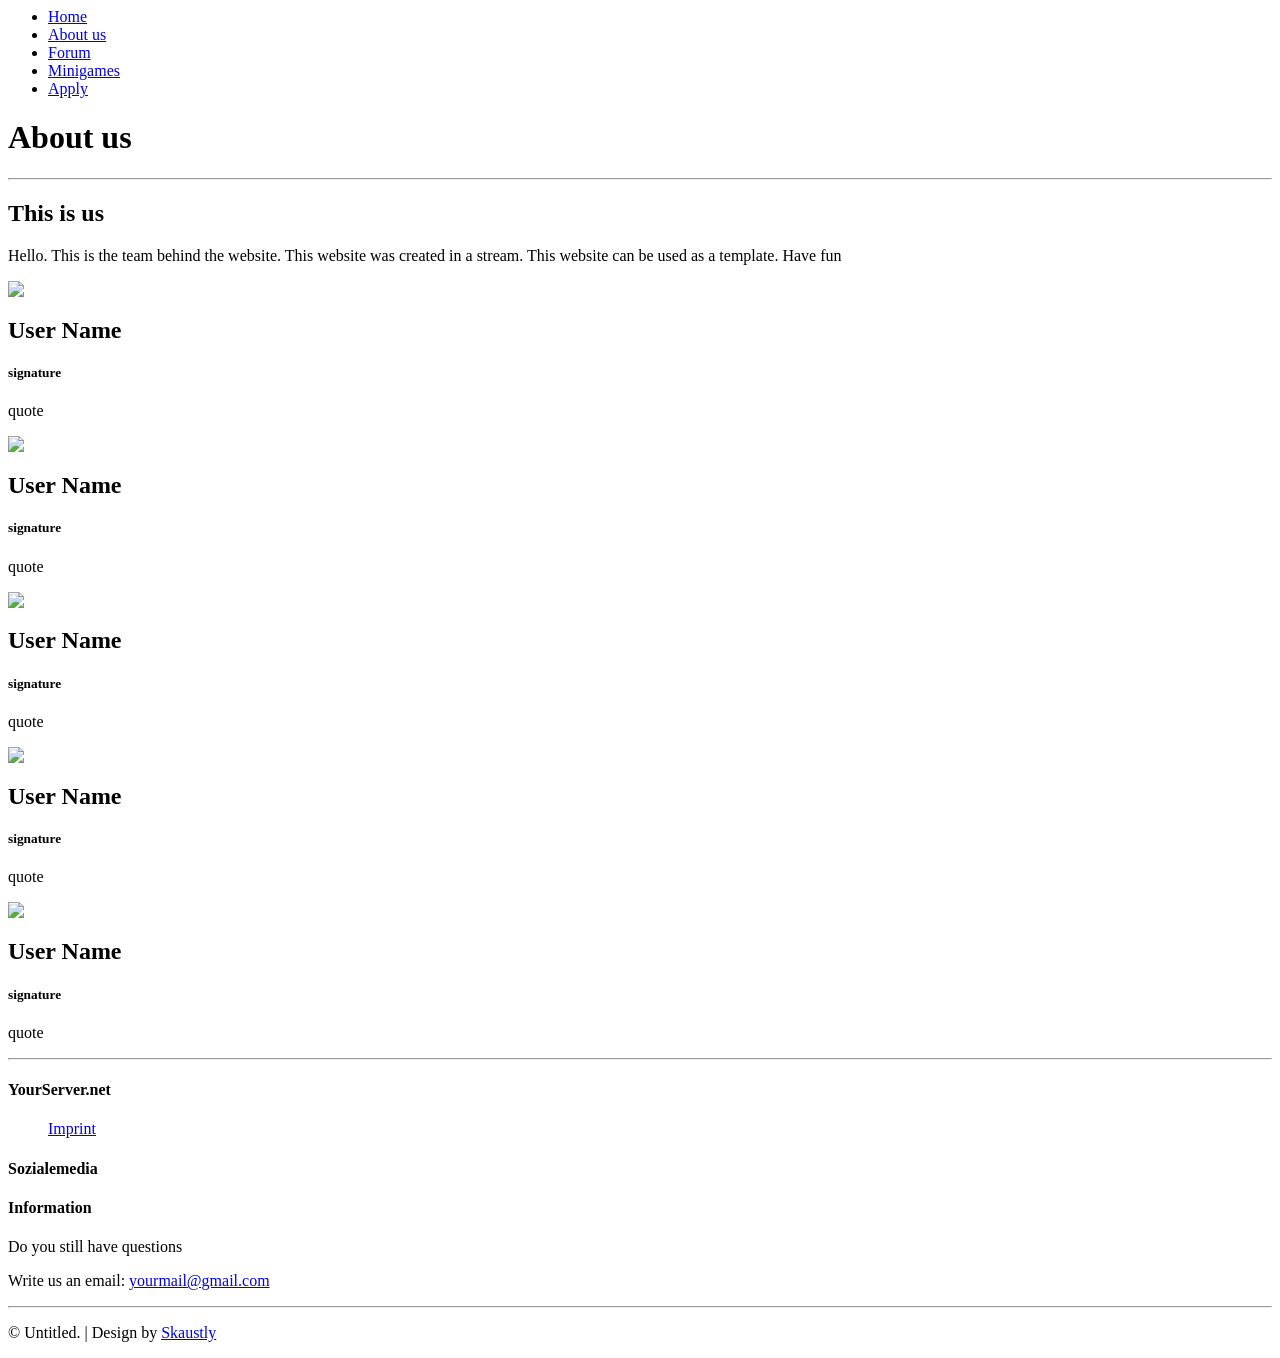
==== about.html @ d131073d "Add files via upload" ====
<html>
    <head>
        <meta charset="UTF-8" />
        <title>About us × YourServer.net</title>
        <link href="style/bootstrap.css" rel="stylesheet" />
        <link href="style/main.css" rel="stylesheet" />
        <link href="style/font-awesome.css" rel="stylesheet" />
        <link href="style/font-awesome.min.css" rel="stylesheet" />
        <meta name="viewport" content="width=device-width, initial-scale=1, maximum-scale=1, user-scalable=no">
        <meta name="description" content="Description of website" />
    </head>
    <body>
        <div class="container-fluid">
            <div class="header">
                <nav class="navbar">
                    <div class="container-fluid">
                        <ul class="nav navbar-nav">
                            <li><a href="index.html"><i class="fa fa-home"></i> Home</a></li>
                            <li><a href="about.html"><i class="fa fa-address-card"></i> About us</a></li>
                            <li><a href="forum/"><i class="fa fa-users"></i> Forum</a></li>
                            <li><a href="minigames.html"><i class="fa fa-gamepad"></i> Minigames</a></li>
                            <li><a href="apply.html"><i class="fa fa-code"></i> Apply</a></li>
                        </ul>
                    </div>
                </nav>
            </div>
            
            <div class="row block-bg">
                <div class="col-md-12">
                    <h1>About us</h1>
                    <hr/>
                </div>
            </div>
            <div class="row block-bg">
                <div class="col-md-12">
                        <h2>This is us</h2>
                        <p>
                            Hello. This is the team behind the website. This website was created in a stream. This website can be used as a template. Have fun
                        </p>
                </div>
                <div class="col-md-12 text">
                        <div class="col-md-3 profile block">
                            <img class="" src="https://minotar.net/avatar/Alhard/100"/>
                            <h2>User Name</h2>
                            <h4><small>signature</small></h4>
                            <p>quote</p>
                            <a href="https://youtube.com/skaustly"><i class="fa fa-youtube-play fa-3x social" aria-hidden="true"></i></a>
                            <a href="https://twitter.com/skaustly"><i class="fa fa-twitter fa-3x social" aria-hidden="true"></i></a>
                        </div>
                        <div class="col-md-3 profile block">
                            <img class="" src="https://minotar.net/avatar/FlyWie1YouTuber/100"/>
                            <h2>User Name</h2>
                            <h4><small>signature</small></h4>
                            <p>quote</p>
                        </div>
                        <div class="col-md-3 profile block">
                            <img class="" src="https://minotar.net/avatar/TobiXmod/100"/>
                            <h2>User Name</h2>
                            <h4><small>signature</small></h4>
                            <p>quote</p>
                        </div>
                        <div class="col-md-3 profile block">
                            <img class="" src="https://minotar.net/avatar/DR_Schlaubi/100"/>
                            <h2>User Name</h2>
                            <h4><small>signature</small></h4>
                            <p>quote</p>
                        </div>
                    </div>
                <div class="col-md-12 text">
                        <div class="col-md-3 profile block">
                            <img class="" src="https://minotar.net/avatar/Lambofan/100"/>
                            <h2>User Name</h2>
                            <h4><small>signature</small></h4>
                            <p>quote</p>
                        </div>
                </div>
            </div>
        </div>
        
        
        
        
        <div class="container-fluid bottom">
            <div class="row block-bg">
                <hr/>
                <div class="col-md-4 socialmedia">
                    <h4>YourServer.net</h4>
                    <ul style="list-style: none;">
                        <li><a href="impressum.html">Imprint</a></li>
                    </ul>
                </div>
                <div class="col-md-4 socialmedia oneline">
                    <h4>Sozialemedia</h4>
                    <ul style="list-style: none;">
                        <li><a href="#"><i class="fa fa-facebook-square fa-3x social" aria-hidden="true"></i></a></li>
                       <li><a href="#"><i class="fa fa-twitter fa-3x social" aria-hidden="true"></i></a></li>
                        <li><a href="#"><i class="fa fa-google-plus fa-3x social" aria-hidden="true"></i></a></li>
                        <li><a href="#"><i class="fa fa-youtube-play fa-3x social" aria-hidden="true"></i></a></li>
                    </ul>
                </div>
                <div class="col-md-4 socialmedia">
                    <h4>Information</h4>
                    <p>
                        Do you still have questions
                    </p>
                    <p>
                        Write us an email: <a href="mailto:email@email.de">yourmail@gmail.com</a>
                    </p>
                </div>
                <hr />
                <div class="col-md-12 socialmedia">
                    <p>
                        &copy; Untitled. | Design by <a href="https://www.spigotmc.org/resources/mineweb-ger-de-minecraft-website-free.45084/">Skaustly</a>
                    </p>
                </div>
            </div>
        </div>
    </body>
</html>
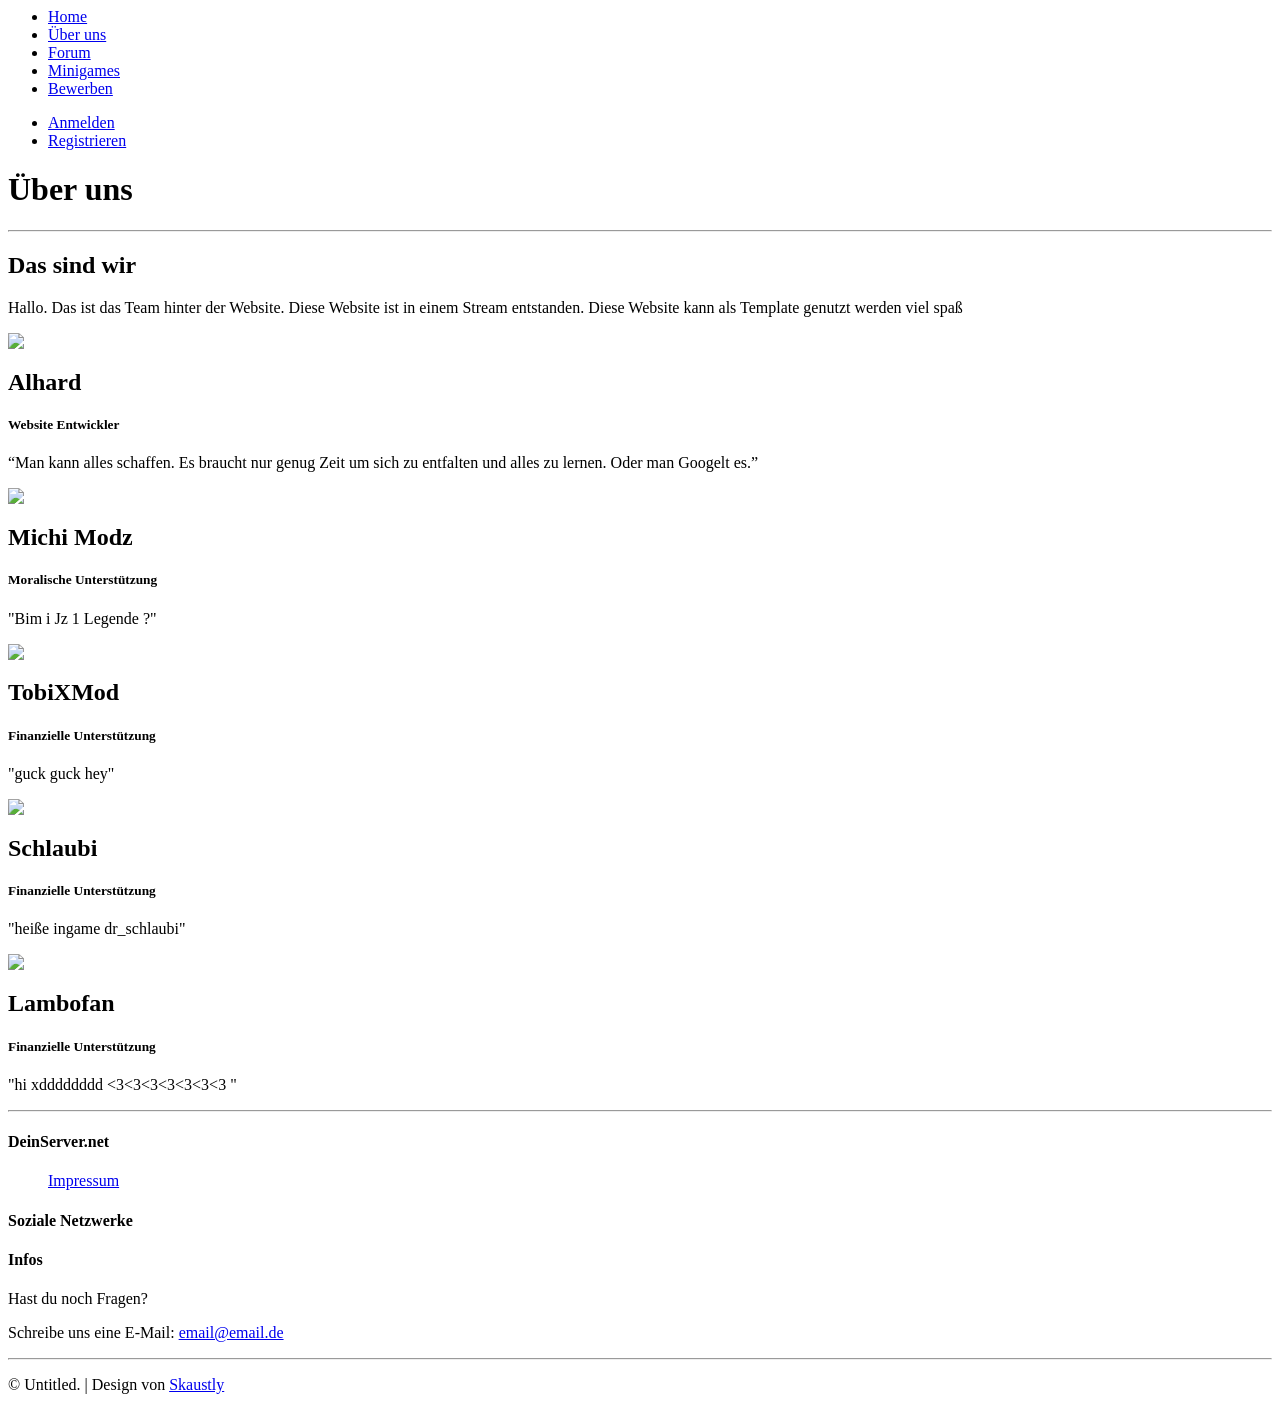
==== commit e5c79685: "Add files via upload" ====
--- a/about.html
+++ b/about.html
@@ -1,7 +1,7 @@
 <html>
     <head>
         <meta charset="UTF-8" />
-        <title>About us × YourServer.net</title>
+        <title>Über uns × DeinServer.net</title>
         <link href="style/bootstrap.css" rel="stylesheet" />
         <link href="style/main.css" rel="stylesheet" />
         <link href="style/font-awesome.css" rel="stylesheet" />
@@ -16,10 +16,14 @@
                     <div class="container-fluid">
                         <ul class="nav navbar-nav">
                             <li><a href="index.html"><i class="fa fa-home"></i> Home</a></li>
-                            <li><a href="about.html"><i class="fa fa-address-card"></i> About us</a></li>
+                            <li><a href="about.html"><i class="fa fa-address-card"></i> Über uns</a></li>
                             <li><a href="forum/"><i class="fa fa-users"></i> Forum</a></li>
                             <li><a href="minigames.html"><i class="fa fa-gamepad"></i> Minigames</a></li>
-                            <li><a href="apply.html"><i class="fa fa-code"></i> Apply</a></li>
+                            <li><a href="apply.html"><i class="fa fa-code"></i> Bewerben</a></li>
+                        </ul>
+                        <ul class="nav navbar-nav navbar-right">
+                            <li><a href="login.html"><i class="fa fa-user"></i> Anmelden</a></li>
+                            <li><a href="register.html"><i class="fa fa-user-plus"></i> Registrieren</a></li>
                         </ul>
                     </div>
                 </nav>
@@ -27,53 +31,54 @@
             
             <div class="row block-bg">
                 <div class="col-md-12">
-                    <h1>About us</h1>
+                    <h1>Über uns</h1>
                     <hr/>
                 </div>
             </div>
             <div class="row block-bg">
                 <div class="col-md-12">
-                        <h2>This is us</h2>
+                        <h2>Das sind wir</h2>
                         <p>
-                            Hello. This is the team behind the website. This website was created in a stream. This website can be used as a template. Have fun
+                            Hallo. Das ist das Team hinter der Website. Diese Website ist in einem Stream entstanden. Diese Website kann als Template genutzt werden viel spaß
                         </p>
                 </div>
                 <div class="col-md-12 text">
                         <div class="col-md-3 profile block">
                             <img class="" src="https://minotar.net/avatar/Alhard/100"/>
-                            <h2>User Name</h2>
-                            <h4><small>signature</small></h4>
-                            <p>quote</p>
+                            <h2>Alhard</h2>
+                            <h4><small>Website Entwickler</small></h4>
+                            <p>“Man kann alles schaffen. Es braucht nur genug Zeit um sich zu entfalten und alles zu lernen. Oder man Googelt es.”</p>
                             <a href="https://youtube.com/skaustly"><i class="fa fa-youtube-play fa-3x social" aria-hidden="true"></i></a>
                             <a href="https://twitter.com/skaustly"><i class="fa fa-twitter fa-3x social" aria-hidden="true"></i></a>
                         </div>
                         <div class="col-md-3 profile block">
                             <img class="" src="https://minotar.net/avatar/FlyWie1YouTuber/100"/>
-                            <h2>User Name</h2>
-                            <h4><small>signature</small></h4>
-                            <p>quote</p>
+                            <h2>Michi Modz</h2>
+                            <h4><small>Moralische Unterstützung</small></h4>
+                            <p>"Bim i Jz 1 Legende ?"</p>
                         </div>
                         <div class="col-md-3 profile block">
                             <img class="" src="https://minotar.net/avatar/TobiXmod/100"/>
-                            <h2>User Name</h2>
-                            <h4><small>signature</small></h4>
-                            <p>quote</p>
+                            <h2>TobiXMod</h2>
+                            <h4><small>Finanzielle Unterstützung</small></h4>
+                            <p>"guck guck hey"</p>
                         </div>
                         <div class="col-md-3 profile block">
                             <img class="" src="https://minotar.net/avatar/DR_Schlaubi/100"/>
-                            <h2>User Name</h2>
-                            <h4><small>signature</small></h4>
-                            <p>quote</p>
+                            <h2>Schlaubi</h2>
+                            <h4><small>Finanzielle Unterstützung</small></h4>
+                            <p>"heiße ingame dr_schlaubi"</p>
                         </div>
                     </div>
                 <div class="col-md-12 text">
                         <div class="col-md-3 profile block">
                             <img class="" src="https://minotar.net/avatar/Lambofan/100"/>
-                            <h2>User Name</h2>
-                            <h4><small>signature</small></h4>
-                            <p>quote</p>
+                            <h2>Lambofan</h2>
+                            <h4><small>Finanzielle Unterstützung</small></h4>
+                            <p>"hi xdddddddd &lt;3&lt;3&lt;3&lt;3&lt;3&lt;3&lt;3 "</p>
                         </div>
                 </div>
+                
             </div>
         </div>
         
@@ -84,13 +89,13 @@
             <div class="row block-bg">
                 <hr/>
                 <div class="col-md-4 socialmedia">
-                    <h4>YourServer.net</h4>
+                    <h4>DeinServer.net</h4>
                     <ul style="list-style: none;">
-                        <li><a href="impressum.html">Imprint</a></li>
+                        <li><a href="impressum.html">Impressum</a></li>
                     </ul>
                 </div>
                 <div class="col-md-4 socialmedia oneline">
-                    <h4>Sozialemedia</h4>
+                    <h4>Soziale Netzwerke</h4>
                     <ul style="list-style: none;">
                         <li><a href="#"><i class="fa fa-facebook-square fa-3x social" aria-hidden="true"></i></a></li>
                        <li><a href="#"><i class="fa fa-twitter fa-3x social" aria-hidden="true"></i></a></li>
@@ -99,18 +104,18 @@
                     </ul>
                 </div>
                 <div class="col-md-4 socialmedia">
-                    <h4>Information</h4>
+                    <h4>Infos</h4>
                     <p>
-                        Do you still have questions
+                       Hast du noch Fragen?
                     </p>
                     <p>
-                        Write us an email: <a href="mailto:email@email.de">yourmail@gmail.com</a>
+                       Schreibe uns eine E-Mail: <a href="mailto:email@email.de">email@email.de</a>
                     </p>
                 </div>
                 <hr />
                 <div class="col-md-12 socialmedia">
                     <p>
-                        &copy; Untitled. | Design by <a href="https://www.spigotmc.org/resources/mineweb-ger-de-minecraft-website-free.45084/">Skaustly</a>
+                        &copy; Untitled. | Design von <a href="https://youtube.com/skaustly">Skaustly</a>
                     </p>
                 </div>
             </div>
